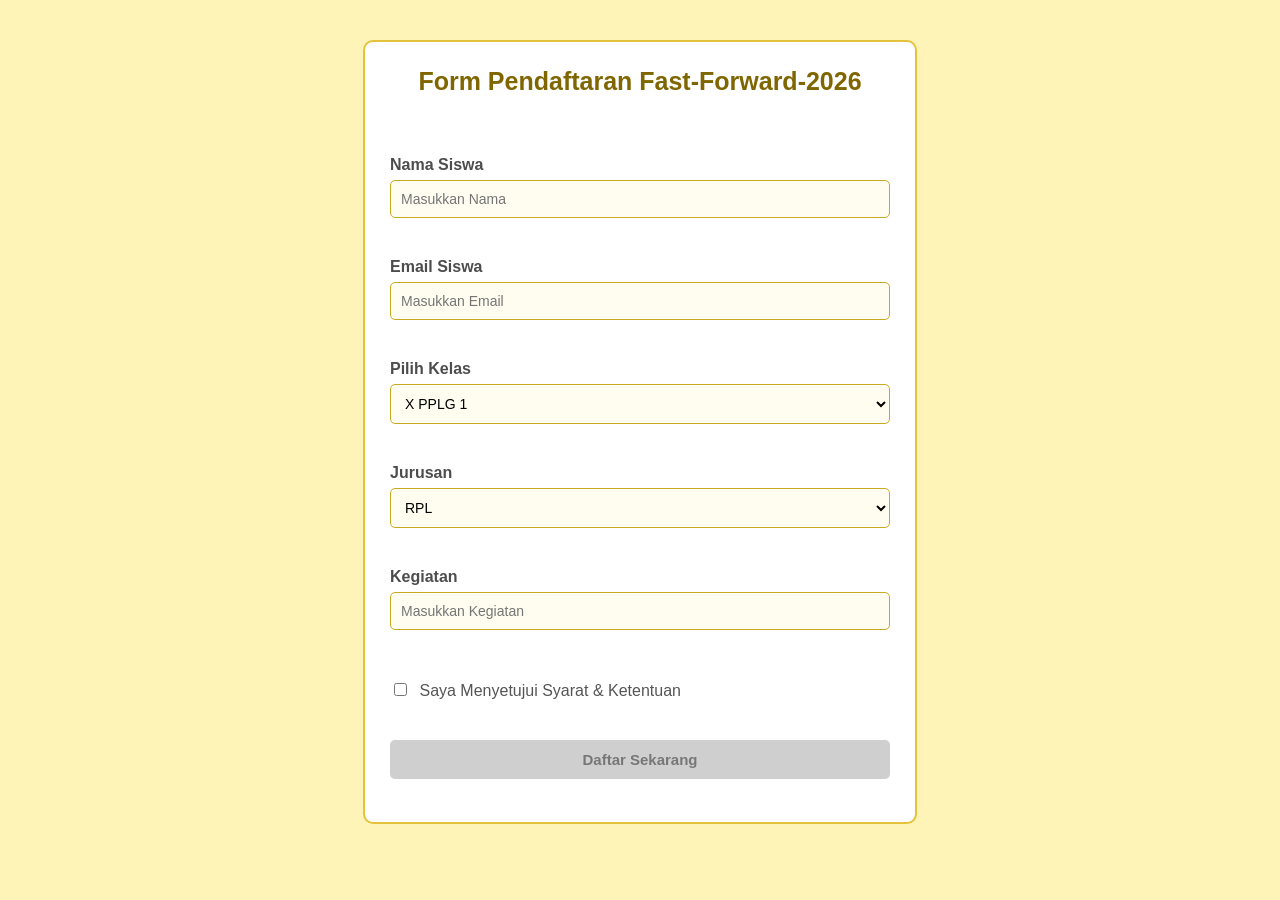
==== index.html @ 47674ad3 "Initial commit" ====
<!DOCTYPE html>
<html lang="id">

<head>
    <meta charset="UTF-8">
    <meta name="viewport" content="width=device-width, initial-scale=1.0">

    <title>Fast-Forward-2026</title>

    <link rel="stylesheet" href="from-css/style.css">
</head>

<body>

    <form id="formDaftar" novalidate>

        <h1>Form Pendaftaran Fast-Forward-2026</h1>

        <div id="hasil"></div>

        <!-- Nama -->
        <label for="nama">
            Nama Siswa
        </label>

        <input
            type="text"
            id="nama"
            name="nama_siswa"
            placeholder="Masukkan Nama"
        >

        <small id="errorNama" class="error"></small>

        <br><br>


        <!-- Email -->
        <label for="email">
            Email Siswa
        </label>

        <input
            type="email"
            id="email"
            name="email_siswa"
            placeholder="Masukkan Email"
        >

        <small id="errorEmail" class="error"></small>

        <br><br>


        <!-- Kelas -->
        <label for="kelas">
            Pilih Kelas
        </label>

        <select name="kelas" id="kelas" required>

            <option value="X PPLG 1">X PPLG 1</option>
            <option value="X PPLG 2">X PPLG 2</option>
            <option value="X PPLG 3">X PPLG 3</option>

            <option value="X TJKT 1">X TJKT 1</option>
            <option value="X TJKT 2">X TJKT 2</option>
            <option value="X TJKT 3">X TJKT 3</option>
            <option value="X TJKT 4">X TJKT 4</option>

            <option value="X BP">X BP</option>

            <option value="XI RPL 1">XI RPL 1</option>
            <option value="XI RPL 2">XI RPL 2</option>
            <option value="XI RPL 3">XI RPL 3</option>

            <option value="XI TKJ 1">XI TKJ 1</option>
            <option value="XI TKJ 2">XI TKJ 2</option>
            <option value="XI TKJ 3">XI TKJ 3</option>

            <option value="XI TJA">XI TJA</option>
            <option value="XI PF">XI PF</option>

            <option value="XII RPL 1">XII RPL 1</option>
            <option value="XII RPL 2">XII RPL 2</option>
            <option value="XII RPL 3">XII RPL 3</option>

            <option value="XII TKJ 1">XII TKJ 1</option>
            <option value="XII TKJ 2">XII TKJ 2</option>
            <option value="XII TKJ 3">XII TKJ 3</option>

            <option value="XII TJA 1">XII TJA 1</option>
            <option value="XII TJA 2">XII TJA 2</option>

            <option value="XII PF 1">XII PF 1</option>
            <option value="XII PF 2">XII PF 2</option>

        </select>

        <small id="errorKelas" class="error"></small>

        <br><br>


        <!-- Jurusan -->
        <label for="jurusan">
            Jurusan
        </label>

        <select name="jurusan" id="jurusan" required>

            <option value="RPL">RPL</option>
            <option value="TKJ">TKJ</option>
            <option value="TJA">TJA</option>
            <option value="PF">PF</option>

        </select>

        <small id="errorJurusan" class="error"></small>

        <br><br>


        <!-- Kegiatan -->
        <label for="kegiatan">
            Kegiatan
        </label>

        <input
            type="text"
            id="kegiatan"
            name="kegiatan_siswa"
            placeholder="Masukkan Kegiatan"
        >

        <small id="errorKegiatan" class="error"></small>

        <br><br>


        <!-- Persetujuan -->
        <div class="checkbox-group">

            <input
                type="checkbox"
                id="setuju"
            >

            <label for="setuju">
                Saya Menyetujui Syarat & Ketentuan
            </label>

            <small id="errorSetuju" class="error"></small>

            <br><br>

            <button
                type="submit"
                id="btnDaftar"
                disabled
            >
                Daftar Sekarang
            </button>

        </div>

    </form>

    <script src="from-js/script.js"></script>

</body>
</html>
---- from-css/style.css ----
body {
    font-family: Arial, sans-serif;
    background-color: #fff4b8;
    margin: 0;
    padding: 40px 15px;
}

/* Form */
form {
    width: 90%;
    max-width: 500px;
    margin: auto;
    padding: 25px;
    background-color: white;
    border: 2px solid #e5c23b;
    border-radius: 10px;
}

/* Judul */
h1 {
    text-align: center;
    color: #806600;
    font-size: 25px;
    margin-top: 0;
    margin-bottom: 25px;
}

/* Label */
label {
    display: block;
    margin-bottom: 6px;
    color: #4d4d4d;
    font-weight: bold;
}

/* Input dan Select */
input[type="text"],
input[type="email"],
select,
textarea {
    width: 100%;
    padding: 10px;
    box-sizing: border-box;

    border: 1px solid #c9aa24;
    border-radius: 5px;

    background-color: #fffdf0;
    font-family: Arial, sans-serif;
    font-size: 14px;
}

/* Saat diklik */
input:focus,
select:focus,
textarea:focus {
    outline: none;
    border: 2px solid #d6ad00;
    background-color: white;
}

/* Checkbox */
.checkbox-group {
    margin-top: 10px;
    margin-bottom: 18px;
}

.checkbox-group input {
    accent-color: #d6ad00;
}

.checkbox-group label {
    display: inline;
    margin-left: 5px;
    font-weight: normal;
    color: #555;
}

/* Tombol */
button {
    width: 100%;
    padding: 11px;

    border: none;
    border-radius: 5px;

    background-color: #d6ad00;
    color: white;

    font-size: 15px;
    font-weight: bold;

    cursor: pointer;
}

/* Tombol saat mouse diarahkan */
button:hover:not(:disabled) {
    background-color: #b89400;
}

/* Tombol tidak aktif */
button:disabled {
    background-color: #cfcfcf;
    color: #777;
    cursor: not-allowed;
}

/* Hasil pendaftaran */
#hasil {
    margin-bottom: 15px;
    padding: 10px;
    text-align: center;
    font-weight: bold;
}

#hasil.success {
    color: #4d6b00;
    background-color: #f4f8d8;
    border: 1px solid #cbd78c;
    border-radius: 5px;
}

/* Pesan error */
.error {
    display: block;
    margin-top: 4px;
    color: #c0392b;
    font-size: 12px;
}

/* Input yang salah */
.input-error {
    border: 2px solid #c0392b !important;
    background-color: #fff0f0;
}

/* Tampilan HP */
@media (max-width: 600px) {
    body {
        padding: 20px 10px;
    }

    form {
        width: 100%;
        padding: 20px;
    }

    h1 {
        font-size: 21px;
    }
}
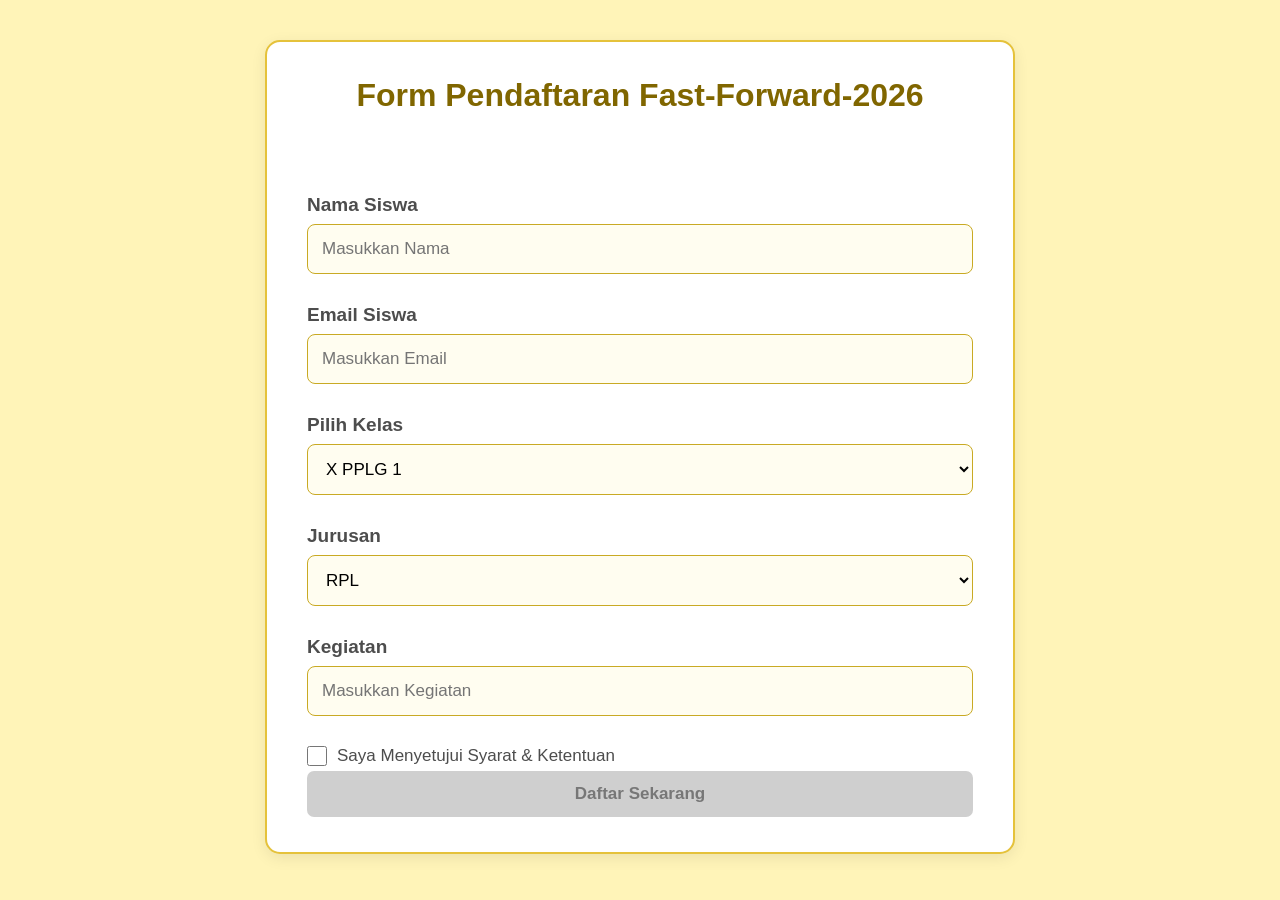
==== commit 454dd046: "tambah fitur creat-update,perbaiki js dan css" ====
--- a/index.html
+++ b/index.html
@@ -1,4 +1,3 @@
-
 <!DOCTYPE html>
 <html lang="id">
 
@@ -8,7 +7,7 @@
 
     <title>Fast-Forward-2026</title>
 
-    <link rel="stylesheet" href="from-css/style.css">
+    <link rel="stylesheet" href="css/style.css">
 </head>
 
 <body>
@@ -19,10 +18,9 @@
 
         <div id="hasil"></div>
 
+
         <!-- Nama -->
-        <label for="nama">
-            Nama Siswa
-        </label>
+        <label for="nama">Nama Siswa</label>
 
         <input
             type="text"
@@ -33,13 +31,9 @@
 
         <small id="errorNama" class="error"></small>
 
-        <br><br>
-
 
         <!-- Email -->
-        <label for="email">
-            Email Siswa
-        </label>
+        <label for="email">Email Siswa</label>
 
         <input
             type="email"
@@ -50,13 +44,9 @@
 
         <small id="errorEmail" class="error"></small>
 
-        <br><br>
-
 
         <!-- Kelas -->
-        <label for="kelas">
-            Pilih Kelas
-        </label>
+        <label for="kelas">Pilih Kelas</label>
 
         <select name="kelas" id="kelas" required>
 
@@ -100,13 +90,9 @@
 
         <small id="errorKelas" class="error"></small>
 
-        <br><br>
-
 
         <!-- Jurusan -->
-        <label for="jurusan">
-            Jurusan
-        </label>
+        <label for="jurusan">Jurusan</label>
 
         <select name="jurusan" id="jurusan" required>
 
@@ -119,13 +105,9 @@
 
         <small id="errorJurusan" class="error"></small>
 
-        <br><br>
-
 
         <!-- Kegiatan -->
-        <label for="kegiatan">
-            Kegiatan
-        </label>
+        <label for="kegiatan">Kegiatan</label>
 
         <input
             type="text"
@@ -135,8 +117,6 @@
         >
 
         <small id="errorKegiatan" class="error"></small>
-
-        <br><br>
 
 
         <!-- Persetujuan -->
@@ -151,24 +131,25 @@
                 Saya Menyetujui Syarat & Ketentuan
             </label>
 
-            <small id="errorSetuju" class="error"></small>
+        </div>
 
-            <br><br>
+        <small id="errorSetuju" class="error"></small>
 
-            <button
-                type="submit"
-                id="btnDaftar"
-                disabled
-            >
-                Daftar Sekarang
-            </button>
 
-        </div>
+        <!-- Tombol -->
+        <button
+            type="submit"
+            id="btnDaftar"
+            disabled
+        >
+            Daftar Sekarang
+        </button>
 
     </form>
 
-    <script src="from-js/script.js"></script>
+
+    <script src="js/script.js"></script>
 
 </body>
-</html>
 
+</html>
--- a/css/style.css
+++ b/css/style.css
@@ -0,0 +1,671 @@
+/* =========================================
+   RESET
+========================================= */
+
+* {
+    box-sizing: border-box;
+}
+
+body {
+    margin: 0;
+    padding: 40px 15px;
+    font-family: Arial, sans-serif;
+    background-color: #fff4b8;
+    color: #4d4d4d;
+}
+
+
+/* =========================================
+   FORM PENDAFTARAN
+========================================= */
+
+form {
+    width: 90%;
+    max-width: 750px;
+    margin: 0 auto;
+
+    padding: 35px 40px;
+
+    background-color: white;
+    border: 2px solid #e5c23b;
+    border-radius: 15px;
+
+    box-shadow: 0 4px 15px rgba(0, 0, 0, 0.08);
+}
+
+form h1 {
+    text-align: center;
+    color: #806600;
+
+    font-size: 32px;
+
+    margin-top: 0;
+    margin-bottom: 45px;
+}
+
+form label {
+    display: block;
+
+    margin-bottom: 8px;
+
+    color: #4d4d4d;
+
+    font-weight: bold;
+    font-size: 19px;
+}
+
+form input[type="text"],
+form input[type="email"],
+form select,
+form textarea {
+    width: 100%;
+
+    padding: 14px;
+
+    margin-bottom: 30px;
+
+    border: 1px solid #c9aa24;
+    border-radius: 8px;
+
+    background-color: #fffdf0;
+
+    font-family: Arial, sans-serif;
+    font-size: 17px;
+}
+
+form input:focus,
+form select:focus,
+form textarea:focus {
+    outline: none;
+
+    border: 2px solid #d6ad00;
+
+    background-color: white;
+}
+
+
+/* =========================================
+   CHECKBOX FORM
+========================================= */
+
+.checkbox-group {
+    display: flex;
+    align-items: center;
+
+    gap: 10px;
+
+    margin: 5px 0 25px;
+}
+
+.checkbox-group input[type="checkbox"] {
+    width: 20px;
+    height: 20px;
+
+    margin: 0;
+
+    accent-color: #d6ad00;
+
+    cursor: pointer;
+}
+
+.checkbox-group label {
+    display: inline;
+
+    margin: 0;
+
+    font-size: 17px;
+    font-weight: normal;
+
+    cursor: pointer;
+}
+
+
+/* =========================================
+   TOMBOL FORM
+========================================= */
+
+form button {
+    width: 100%;
+
+    padding: 13px;
+
+    border: none;
+    border-radius: 7px;
+
+    background-color: #d6ad00;
+    color: white;
+
+    font-size: 17px;
+    font-weight: bold;
+
+    cursor: pointer;
+
+    transition: 0.2s;
+}
+
+form button:hover:not(:disabled) {
+    background-color: #b89400;
+}
+
+form button:disabled {
+    background-color: #cfcfcf;
+    color: #777;
+
+    cursor: not-allowed;
+}
+
+
+/* =========================================
+   ERROR
+========================================= */
+
+.error {
+    display: block;
+
+    margin-top: -20px;
+    margin-bottom: 20px;
+
+    color: #c0392b;
+    font-size: 13px;
+}
+
+.input-error {
+    border: 2px solid #c0392b !important;
+    background-color: #fff0f0 !important;
+}
+
+
+/* =========================================
+   HASIL
+========================================= */
+
+#hasil {
+    margin-bottom: 15px;
+    padding: 10px;
+
+    text-align: center;
+    font-weight: bold;
+}
+
+#hasil.success {
+    color: #4d6b00;
+
+    background-color: #f4f8d8;
+
+    border: 1px solid #cbd78c;
+
+    border-radius: 5px;
+}
+
+
+/* =====================================================
+   DASHBOARD
+===================================================== */
+
+.dashboard {
+    width: 90%;
+    max-width: 1400px;
+
+    margin: 0 auto;
+}
+
+
+/* =========================================
+   HEADER DASHBOARD
+========================================= */
+
+.dashboard-header {
+    display: flex;
+
+    justify-content: space-between;
+    align-items: center;
+
+    background-color: white;
+
+    padding: 25px 35px;
+
+    border: 2px solid #e5c23b;
+    border-radius: 10px;
+
+    margin-bottom: 25px;
+
+    box-shadow: 0 3px 10px rgba(0, 0, 0, 0.08);
+}
+
+.dashboard-header h1 {
+    margin: 0;
+
+    color: #806600;
+
+    font-size: 30px;
+
+    text-align: right;
+}
+
+.dashboard-header p {
+    margin: 5px 0 0;
+
+    color: #777;
+
+    font-size: 18px;
+}
+
+
+/* =========================================
+   TOMBOL KEMBALI
+========================================= */
+
+.btn-kembali {
+    display: inline-block;
+
+    padding: 11px 18px;
+
+    background-color: #d6ad00;
+    color: white;
+
+    text-decoration: none;
+
+    border-radius: 5px;
+
+    font-weight: bold;
+
+    transition: 0.2s;
+}
+
+.btn-kembali:hover {
+    background-color: #b89400;
+}
+
+
+/* =========================================
+   STAT CARD
+========================================= */
+
+.stat-card {
+    background-color: white;
+
+    border: 2px solid #e5c23b;
+    border-radius: 10px;
+
+    padding: 20px;
+
+    margin-bottom: 20px;
+
+    width: 220px;
+
+    box-shadow: 0 3px 10px rgba(0, 0, 0, 0.08);
+}
+
+.stat-card p {
+    margin: 0;
+
+    color: #666;
+
+    font-weight: bold;
+}
+
+.stat-card h2 {
+    margin: 8px 0 0;
+
+    color: #806600;
+
+    font-size: 30px;
+}
+
+
+/* =========================================
+   TABEL DASHBOARD
+========================================= */
+
+.table-container {
+    background-color: white;
+
+    border: 2px solid #e5c23b;
+    border-radius: 10px;
+
+    padding: 20px;
+
+    overflow-x: auto;
+
+    box-shadow: 0 3px 10px rgba(0, 0, 0, 0.08);
+}
+
+.table-container h2 {
+    color: #806600;
+
+    margin-top: 0;
+    margin-bottom: 20px;
+}
+
+
+/* TABEL */
+
+.table-container table {
+    width: 100%;
+
+    border-collapse: collapse;
+
+    min-width: 900px;
+}
+
+
+/* HEADER TABEL */
+
+.table-container th {
+    background-color: #d6ad00;
+
+    color: white;
+
+    padding: 12px;
+
+    text-align: left;
+
+    font-size: 16px;
+}
+
+
+/* ISI TABEL */
+
+.table-container td {
+    padding: 12px;
+
+    border-bottom: 1px solid #ddd;
+
+    color: #444;
+
+    font-size: 16px;
+}
+
+
+/* BARIS GENAP */
+
+.table-container tr:nth-child(even) {
+    background-color: #fffdf0;
+}
+
+
+/* HOVER */
+
+.table-container tr:hover {
+    background-color: #fff4b8;
+}
+
+
+/* =========================================
+   TOMBOL EDIT & HAPUS
+========================================= */
+
+.table-container button {
+    width: auto;
+
+    padding: 9px 16px;
+
+    margin: 2px;
+
+    border: none;
+    border-radius: 5px;
+
+    background-color: #d6ad00;
+
+    color: white;
+
+    font-size: 15px;
+    font-weight: bold;
+
+    cursor: pointer;
+}
+
+.table-container button:hover {
+    background-color: #b89400;
+}
+
+
+/* =========================================
+   DATA KOSONG
+========================================= */
+
+.data-kosong {
+    text-align: center;
+
+    padding: 30px;
+
+    color: #777;
+}
+
+
+/* =========================================
+   RESPONSIVE
+========================================= */
+
+@media (max-width: 700px) {
+
+    body {
+        padding: 20px 10px;
+    }
+
+    /* FORM */
+
+    form {
+        width: 100%;
+
+        padding: 25px 20px;
+    }
+
+    form h1 {
+        font-size: 24px;
+
+        margin-bottom: 35px;
+    }
+
+    form label {
+        font-size: 17px;
+    }
+
+    form input[type="text"],
+    form input[type="email"],
+    form select,
+    form textarea {
+        font-size: 16px;
+
+        padding: 12px;
+
+        margin-bottom: 25px;
+    }
+}
+
+    /* DASHBOARD */
+
+    /* =========================================
+   DASHBOARD
+========================================= */
+
+.dashboard-wrap {
+    width: 95%;
+    max-width: 1400px;
+    margin: 40px auto;
+}
+
+
+/* HEADER */
+
+.dashboard-header {
+    display: flex;
+    justify-content: space-between;
+    align-items: center;
+
+    padding: 25px 35px;
+
+    background-color: white;
+
+    border: 2px solid #e5c23b;
+    border-radius: 12px;
+
+    margin-bottom: 30px;
+
+    box-shadow: 0 3px 10px rgba(0, 0, 0, 0.08);
+}
+
+.dashboard-header h1 {
+    margin: 0;
+
+    color: #806600;
+    font-size: 30px;
+}
+
+.judul-kecil {
+    margin: 0;
+
+    color: #777;
+    font-size: 18px;
+}
+
+
+/* =========================================
+   TABLE CARD
+========================================= */
+
+.table-card {
+    background-color: white;
+
+    border: 2px solid #e5c23b;
+    border-radius: 12px;
+
+    padding: 25px;
+
+    box-shadow: 0 3px 10px rgba(0, 0, 0, 0.08);
+
+    overflow-x: auto;
+}
+
+.table-card-top h2 {
+    margin: 0 0 20px;
+
+    color: #806600;
+    font-size: 28px;
+}
+
+
+/* =========================================
+   PESAN KOSONG
+========================================= */
+
+#pesanKosong {
+    text-align: center;
+
+    padding: 20px;
+
+    color: #777;
+
+    font-size: 16px;
+}
+
+
+/* =========================================
+   TABEL
+========================================= */
+
+#tabel-peserta {
+    width: 100%;
+
+    border-collapse: collapse;
+
+    min-width: 900px;
+}
+
+
+/* HEADER TABEL */
+
+#tabel-peserta th {
+    padding: 14px;
+
+    background-color: #d6ad00;
+
+    color: white;
+
+    text-align: left;
+
+    font-size: 15px;
+}
+
+
+/* DATA TABEL */
+
+#tabel-peserta td {
+    padding: 14px;
+
+    border-bottom: 1px solid #ddd;
+
+    color: #444;
+
+    font-size: 15px;
+}
+
+
+/* BARIS GENAP */
+
+#tabel-peserta tbody tr:nth-child(even) {
+    background-color: #fffdf0;
+}
+
+
+/* HOVER */
+
+#tabel-peserta tbody tr:hover {
+    background-color: #fff4b8;
+}
+
+
+/* =========================================
+   TOMBOL AKSI
+========================================= */
+
+#tabel-peserta button {
+    padding: 9px 14px;
+
+    margin: 2px;
+
+    border: none;
+    border-radius: 5px;
+
+    background-color: #d6ad00;
+
+    color: white;
+
+    font-weight: bold;
+
+    cursor: pointer;
+}
+
+#tabel-peserta button:hover {
+    background-color: #b89400;
+}
+
+
+/* =========================================
+   RESPONSIVE
+========================================= */
+
+@media (max-width: 700px) {
+
+    .dashboard-wrap {
+        width: 100%;
+        margin: 20px auto;
+    }
+
+    .dashboard-header {
+        flex-direction: column;
+        align-items: flex-start;
+
+        gap: 10px;
+
+        padding: 20px;
+    }
+
+    .dashboard-header h1 {
+        font-size: 25px;
+    }
+
+    .table-card {
+        padding: 15px;
+    }
+}
